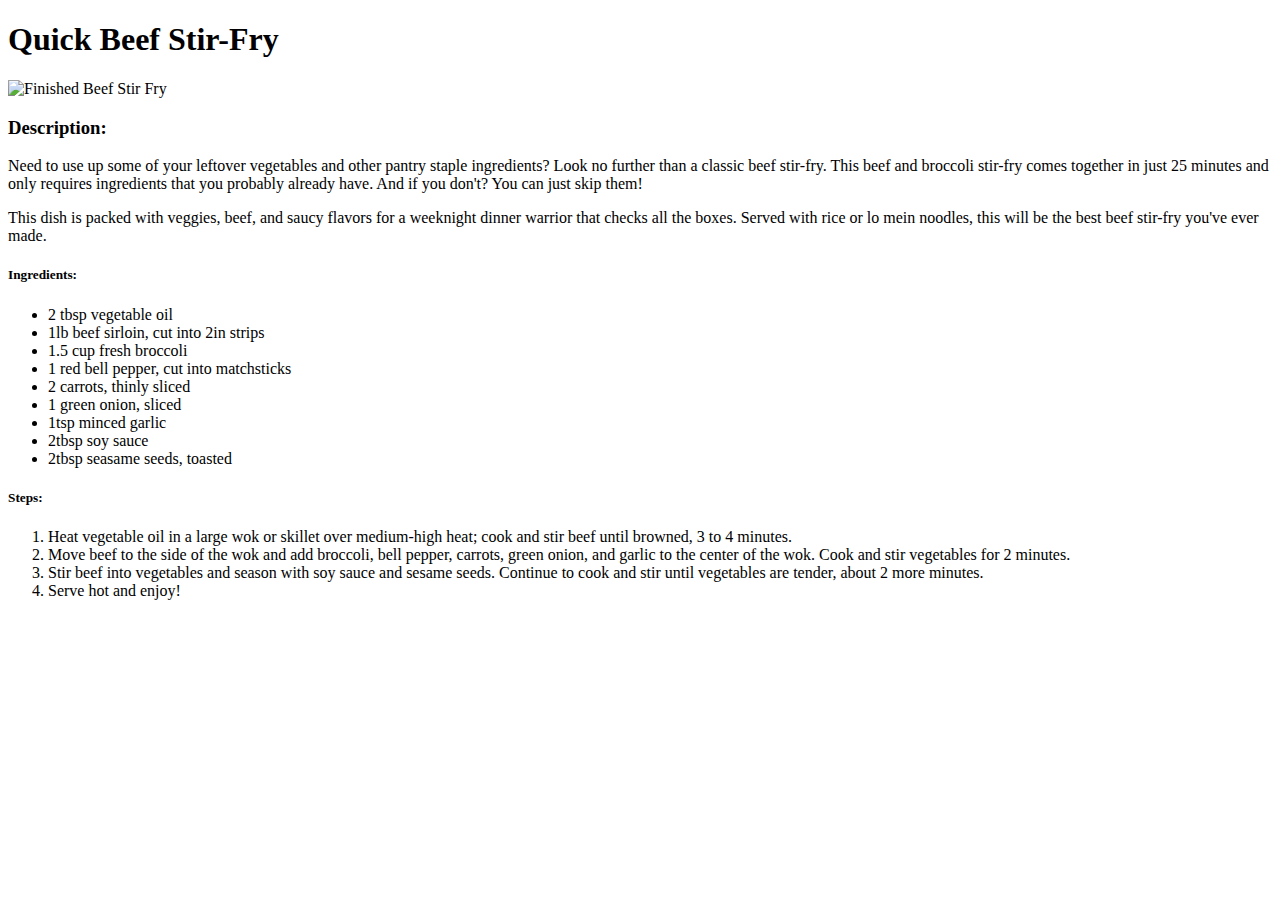
==== beef.html @ 47a00c35 "completed beef page and cleaned up chicken and index" ====
<!DOCTYPE html>
<html lang="en">
<head>
    <meta charset="UTF-8">
    <title>Beef Stir-Fry</title>
</head>
<body>
    <h1>Quick Beef Stir-Fry</h1>
    <img src="https://www.allrecipes.com/thmb/tIgGxX3cWKTDdePPmtMbcRy1HLY=/750x0/filters:no_upscale():max_bytes(150000):strip_icc():format(webp)/228823-quick-beef-stir-fry-DDMFS-4x3-1f79b031d3134f02ac27d79e967dfef5.jpg" alt="Finished Beef Stir Fry">
    <h3>Description:</h3>
    <p>Need to use up some of your leftover vegetables and other pantry staple ingredients? Look no further than a classic beef stir-fry. This beef and broccoli stir-fry comes together in just 25 minutes and only requires ingredients that you probably already have. And if you don't? You can just skip them!</p>
    <p>This dish is packed with veggies, beef, and saucy flavors for a weeknight dinner warrior that checks all the boxes. Served with rice or lo mein noodles, this will be the best beef stir-fry you've ever made.</p>
    <h5>Ingredients:</h5>
    <ul>
        <li>2 tbsp vegetable oil</li>
        <li>1lb beef sirloin, cut into 2in strips</li>
        <li>1.5 cup fresh broccoli</li>
        <li>1 red bell pepper, cut into matchsticks</li>
        <li>2 carrots, thinly sliced</li>
        <li>1 green onion, sliced</li>
        <li>1tsp minced garlic</li>
        <li>2tbsp soy sauce</li>
        <li>2tbsp seasame seeds, toasted</li>
    </ul>
    <h5>Steps:</h5>
    <ol>
        <li>Heat vegetable oil in a large wok or skillet over medium-high heat; cook and stir beef until browned, 3 to 4 minutes.</li>
        <li>Move beef to the side of the wok and add broccoli, bell pepper, carrots, green onion, and garlic to the center of the wok. Cook and stir vegetables for 2 minutes.</li>
        <li>Stir beef into vegetables and season with soy sauce and sesame seeds. Continue to cook and stir until vegetables are tender, about 2 more minutes.</li>
        <li>Serve hot and enjoy!</li>
    </ol>
    
</body>
</html>
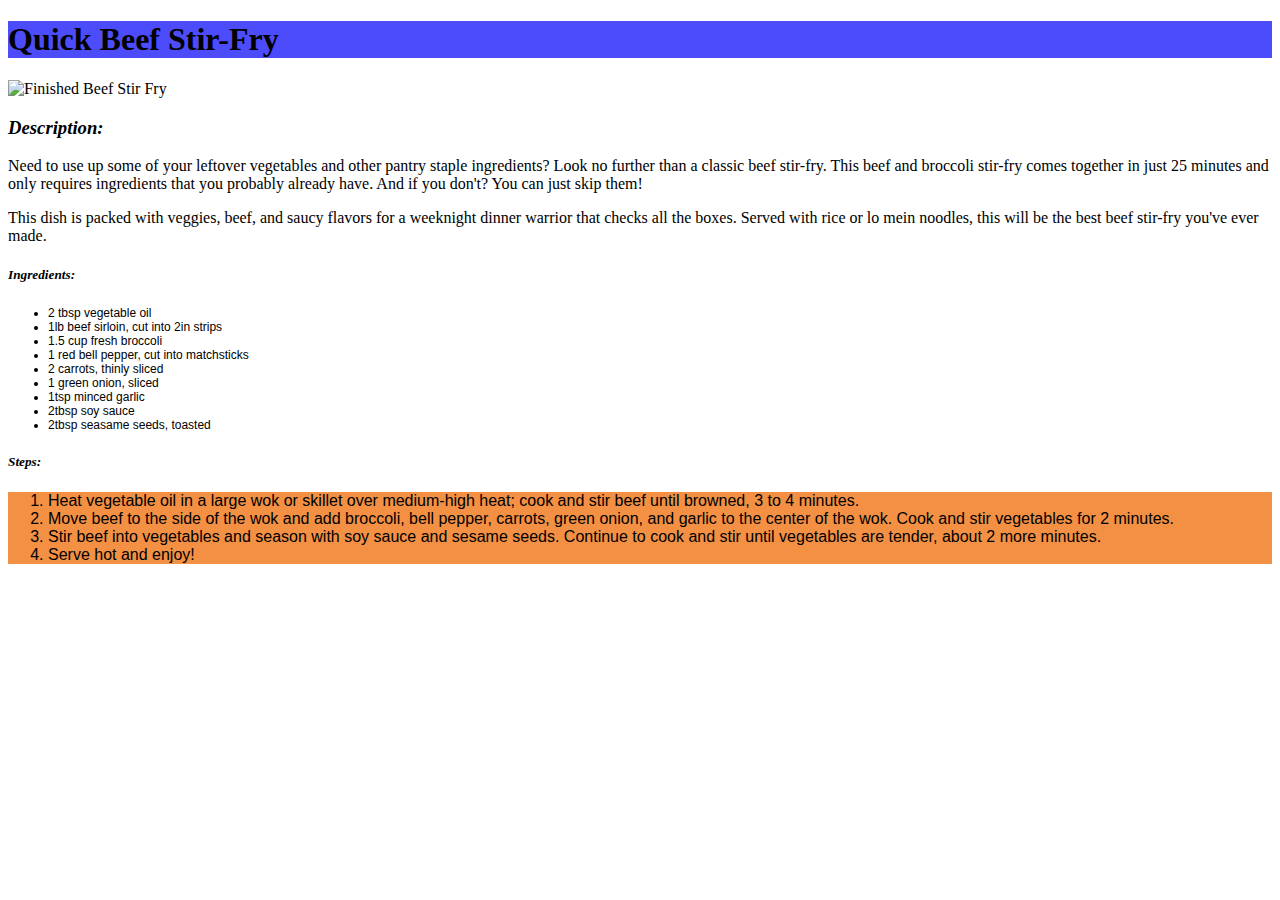
==== commit 3e4d517e: "added random CSS elements" ====
--- a/beef.html
+++ b/beef.html
@@ -3,6 +3,7 @@
 <head>
     <meta charset="UTF-8">
     <title>Beef Stir-Fry</title>
+    <link rel="stylesheet" href="style.css">
 </head>
 <body>
     <h1>Quick Beef Stir-Fry</h1>
--- a/style.css
+++ b/style.css
@@ -0,0 +1,23 @@
+h1 {
+    font-weight: bold;
+    background-color: rgba(22, 22, 249, 0.767);
+
+}
+
+h3, h5{
+    font-style: italic;
+    font-size: 14x;
+
+}
+
+ul {
+    font-family: Haettenschweiler, 'Arial Narrow Bold', sans-serif;
+    font-size: 12px;
+
+}
+
+ol {
+    font-family:'Gill Sans', 'Gill Sans MT', Calibri, 'Trebuchet MS', sans-serif;
+    background-color: rgba(240, 115, 19, 0.793);
+
+}
